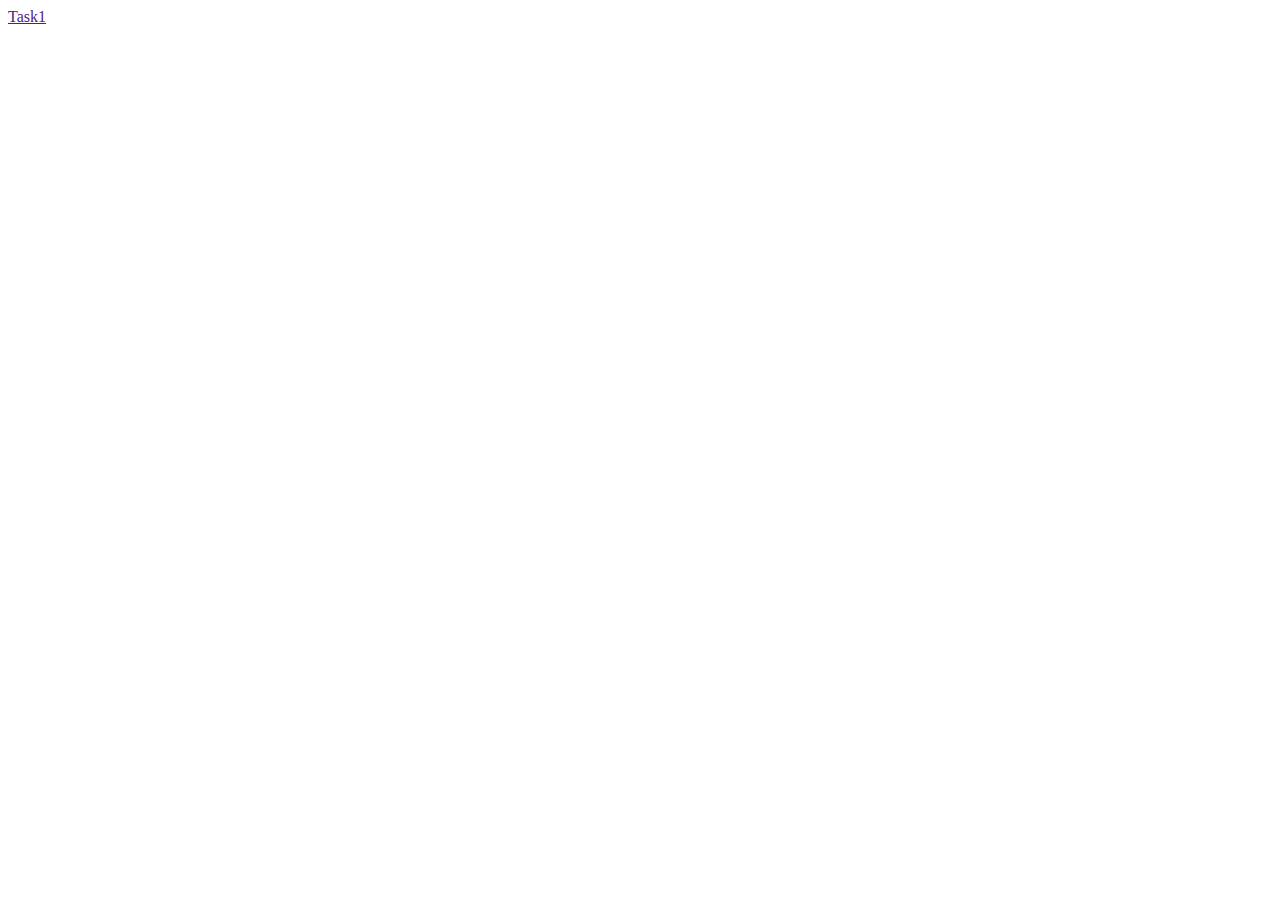
==== index.html @ 74181d67 "Create index.html" ====
<!DOCTYPE html>
<html lang="en">
  <head>
    <meta charset="UTF-8" />
    <meta http-equiv="X-UA-Compatible" content="IE=edge" />
    <meta name="viewport" content="width=device-width, initial-scale=1.0" />
    <link rel="stylesheet" href="./style.css" />
    <script src="./script.js" defer></script>
    <title>Радуга</title>
  </head>
  <body>
    <a href="">Task1</a>
  </body>

</html>
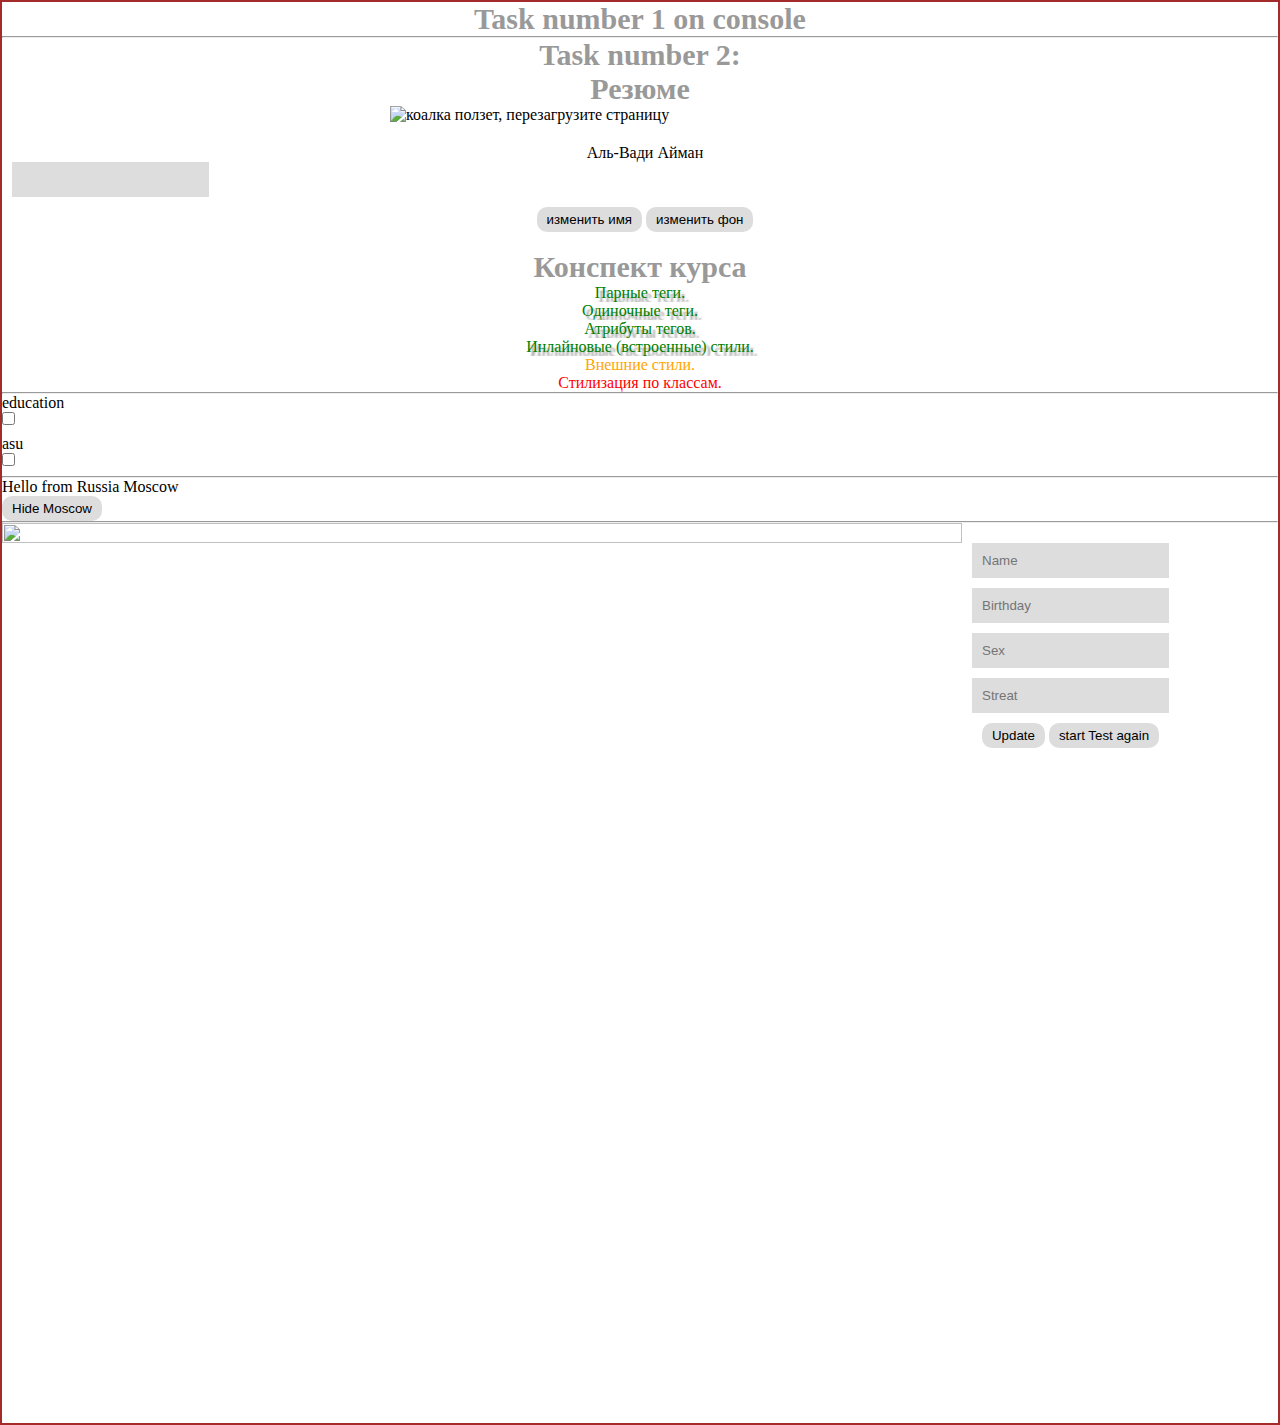
==== commit 5b471303: "Update index.html" ====
--- a/index.html
+++ b/index.html
@@ -6,10 +6,221 @@
     <meta name="viewport" content="width=device-width, initial-scale=1.0" />
     <link rel="stylesheet" href="./style.css" />
     <script src="./script.js" defer></script>
-    <title>Радуга</title>
+    <title>LB-3.github.io</title>
   </head>
   <body>
-    <a href="">Task1</a>
+    <h1>Task number 1 on console</h1>
+    <script>
+    function calcD(a, b, c) {
+      return b * b - 4 * a * c;
+    }
+    console.log(calcD(4, 4, 1));
+    let Min = (a, b) => (a > b ? b : a);
+    console.log("Min: ", Min(4, 2));
+    let Max = (a, b) => (a > b ? a : b);
+    console.log("Max: ", Max(2, 8));
+    let Eq = (a, b) => a === b;
+    console.log("Eq: ", Eq(2, 2));
+  </script>
+    <hr/>
+ <h1>Task number 2:</h1>
+    <h1>Резюме</h1>
+
+    <img
+      src="https://media.wired.com/photos/593261cab8eb31692072f129/master/w_2560%2Cc_limit/85120553.jpg"
+      alt="коалка ползет, перезагрузите страницу"
+      width="500"
+    />
+    <div class="info">
+      <p id="name">Аль-Вади Айман</p>
+      <input type="text" id="inText" />
+      <button type="button" id="btnName">изменить имя</button>
+      <button type="button" id="fon">изменить фон</button>
+    </div>
+
+    <br />
+
+    <div class="learn">
+      <h1>Конспект курса</h1>
+      <p class="learned-ok">Парные теги.</p>
+      <p class="learned-ok">Одиночные теги.</p>
+      <p class="learned-ok">Атрибуты тегов.</p>
+      <p class="learned-ok">Инлайновые (встроенные) стили.</p>
+      <p class="learning-in-progress">Внешние стили.</p>
+      <p class="not-learned">Стилизация по классам.</p>
+    </div>
   </body>
+  <style>
+    body {
+      font-family: Tahoma, serif;
+      border: 2px solid brown;
+    }
+    .info {
+      text-align: center;
+    }
+    h1 {
+      color: #999999;
+      font-size: 30px;
+      text-align: center;
+    }
+    h1:hover {
+      color: darkblue;
+    }
+    .learned-ok {
+      color: green;
+      text-shadow: 4px 4px 2px rgba(150, 150, 150, 1);
+    }
+    .learning-in-progress {
+      color: orange;
+    }
+    .not-learned {
+      color: red;
+    }
+    .learn {
+      text-align: center;
+    }
+    img {
+      display: block;
+      margin: auto;
+    }
+  </style>
+ <script>
+    document.addEventListener("DOMContentLoaded", () => {
+      let name = document.getElementById("name");
+      let fon = document.body;
+
+      let input = document.getElementById("inText");
+      let btnName = document.getElementById("btnName");
+      let btnFon = document.getElementById("fon");
+
+      btnName.addEventListener("click", () => {
+        console.log(input.value);
+        name.innerText = input.value;
+      });
+      btnFon.addEventListener("click", () => {
+        fon.style.backgroundColor = "Blue";
+      });
+    });
+  </script>
+<hr/>
+<label for="education">education</label>
+    <input onclick="cliced()" type="checkbox" name="education" id="education" />
+    <label for="asu">asu</label>
+    <input onclick="cliced()" type="checkbox" name="asu" id="asu" />
+    <div id="typetext"></div>
+    <script>
+      var typetext = document.querySelector("#typetext");
+      function cliced() {
+        var check = document.querySelector("education");
+        var checkasu = document.querySelector("asu");
+        this.checked = true;
+        if (
+          document.getElementById("education").checked == true &&
+          document.getElementById("asu").checked == true
+        ) {
+          console.log("checked");
+          var text = '<p class="stroke">ВЫ НАМ ПОДОШЛИ!</p>';
+
+          typetext.innerHTML = text;
+          typetext.style.display = "block";
+        } else {
+        }
+      }
+    </script>
+<hr/>
+<p>Hello from Russia <span id="startTest">Moscow</span></p>
+    <button onclick="checking()">Hide Moscow</button>
+    <script src="https://code.jquery.com/jquery-3.6.0.js"></script>
+    <script>
+      function checking() {
+        $("#startTest").hide();
+      }
+    </script>
+  <hr/>
+    <div class="container">
+      <div class="image">
+        <img
+          src="https://i1.wp.com/itc.ua/wp-content/uploads/2020/07/starship-super-heavy-launch-render-may-2020-spacex-1-c.jpg"
+          alt=""
+        />
+      </div>
+      <div class="info">
+        <input type="text" value="" id="name" placeholder="Name" />
+        <input type="text" value="" id="age" placeholder="Birthday" />
+        <input type="text" value="" id="sex" placeholder="Sex" />
+        <input type="text" value="" id="streat" placeholder="Streat" />
+        <button id="update">Update</button>
+        <button id="startTest">start Test again</button>
+      </div>
+    </div>
+  </body>
+  <style>
+    * {
+      margin: 0;
+      padding: 0;
+      overflow-x: hidden;
+    }
+    .container {
+      width: 100vw;
+      min-height: 900px;
+      display: flex;
+    }
+    .image {
+      width: 75%;
+      min-height: 900px;
+      height: 100%;
+    }
+    .image img {
+      min-height: 900px;
+      width: 100%;
+      object-fit: cover;
+      height: 100%;
+    }
+    .info {
+      margin-left: 10px;
+      margin-top: 20px;
+    }
+    input {
+      display: block;
+      border-bottom: 1px solid #999;
+      color: #000;
+      margin-bottom: 10px;
+      border: none;
+      background-color: #ddd;
+      padding: 10px;
+    }
+    button {
+      border: none;
+      padding: 5px 10px;
+      cursor: pointer;
+      border-radius: 10px;
+      background-color: #ddd;
+    }
+  </style>
+  <script>
+    let start = document
+      .getElementById("startTest")
+      .addEventListener("click", test);
+    function test() {
+      document.getElementById("name").value = "";
+      document.getElementById("age").value = "";
+      document.getElementById("sex").value = "";
+      document.getElementById("streat").value = "";
+    }
+    let upd = document
+      .getElementById("update")
+      .addEventListener("click", update);
+    function update() {
+      name = prompt("Введите имя");
+      document.getElementById("name").value = name;
+      age = prompt("Введите возраст");
+      document.getElementById("age").value = age;
+      sex = prompt("Введите пол");
+      document.getElementById("sex").value = sex;
+      streat = prompt("Введите Streat name");
+      document.getElementById("streat").value = streat;
+    }
+  </script>
+  </body>
 
 </html>
